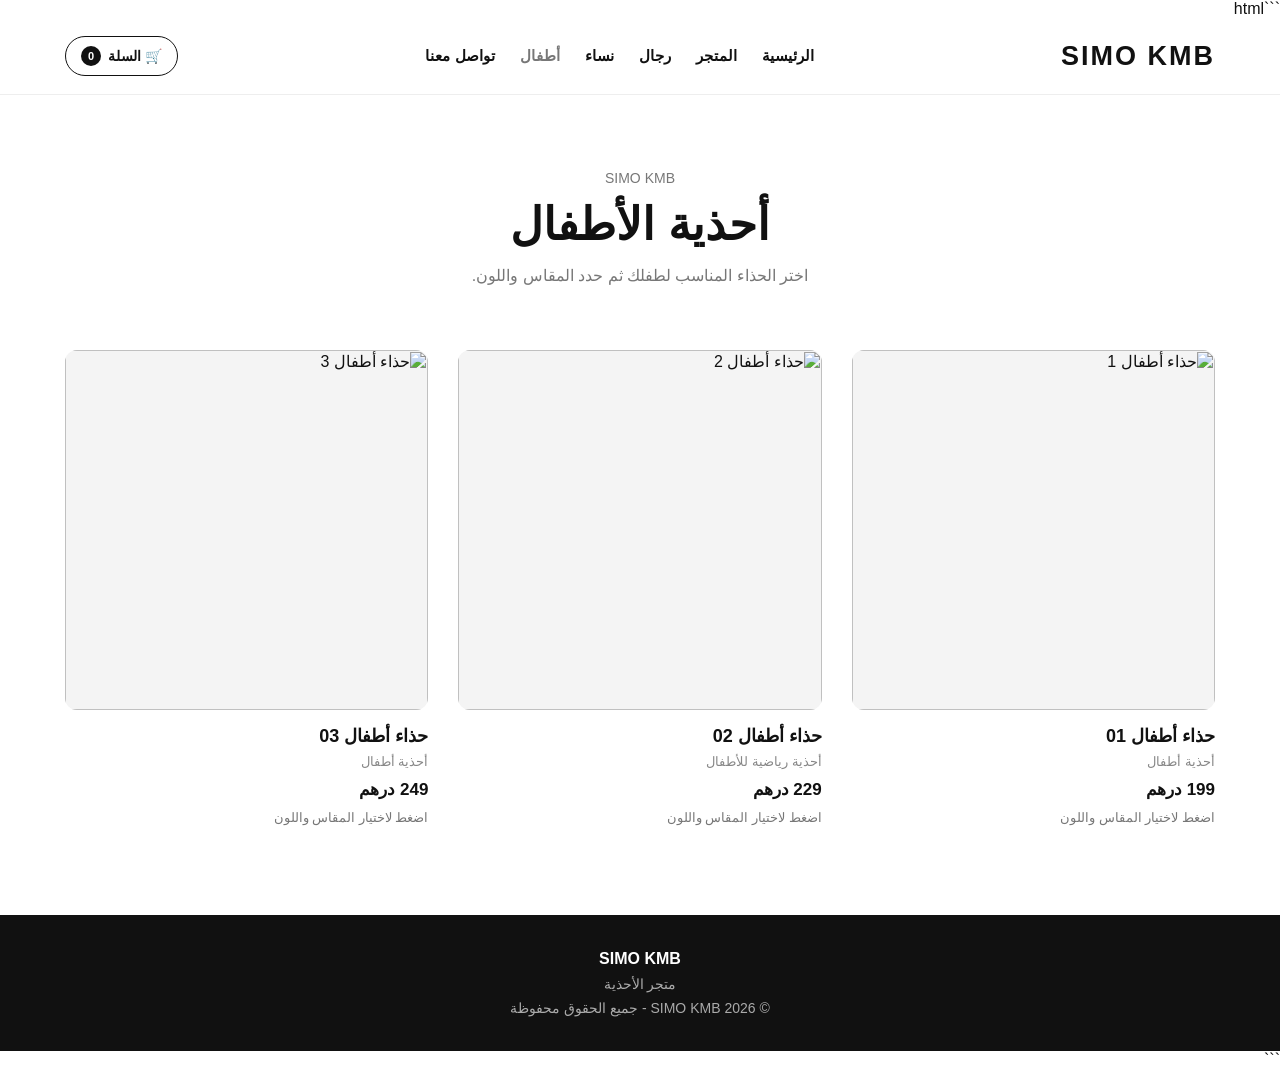
==== pages/kids.html @ 1c228d0f "Add files via upload" ====
```html
<!DOCTYPE html>
<html lang="ar" dir="rtl">

<head>

    <meta charset="UTF-8">

    <meta name="viewport"
          content="width=device-width, initial-scale=1.0">

    <title>أطفال | SIMO KMB</title>

    <style>

        * {
            margin: 0;
            padding: 0;
            box-sizing: border-box;
        }

        body {
            font-family: Arial, sans-serif;
            background: #ffffff;
            color: #111111;
        }

        a {
            text-decoration: none;
            color: inherit;
        }

        button {
            font-family: inherit;
        }


        /* =========================
           HEADER
        ========================= */

        header {
            width: 100%;
            background: #ffffff;
            border-bottom: 1px solid #eeeeee;

            position: sticky;
            top: 0;
            z-index: 100;
        }

        .header-container {
            max-width: 1200px;
            margin: auto;

            padding: 18px 25px;

            display: flex;
            align-items: center;
            justify-content: space-between;

            gap: 25px;
        }

        .logo {
            font-size: 27px;
            font-weight: 900;
            letter-spacing: 2px;
        }

        nav {
            display: flex;
            align-items: center;
            gap: 25px;
        }

        nav a {
            font-size: 15px;
            font-weight: 600;

            transition: 0.2s;
        }

        nav a:hover,
        nav a.active {
            color: #777777;
        }

        .cart-button {
            display: flex;
            align-items: center;
            gap: 7px;

            padding: 9px 15px;

            border: 1px solid #111111;
            border-radius: 25px;

            font-size: 14px;
            font-weight: bold;
        }

        .cart-button small {
            min-width: 20px;
            height: 20px;

            display: flex;
            align-items: center;
            justify-content: center;

            background: #111111;
            color: #ffffff;

            border-radius: 50%;

            font-size: 11px;
        }


        /* =========================
           PAGE HEADER
        ========================= */

        .page-header {
            max-width: 1200px;
            margin: auto;

            padding: 75px 25px 45px;

            text-align: center;
        }

        .page-header span {
            display: block;

            color: #777777;

            font-size: 14px;

            margin-bottom: 12px;
        }

        .page-header h1 {
            font-size: 45px;

            margin-bottom: 15px;
        }

        .page-header p {
            color: #777777;

            font-size: 16px;
        }


        /* =========================
           PRODUCTS
        ========================= */

        .products-section {
            max-width: 1200px;
            margin: auto;

            padding: 20px 25px 90px;
        }

        .products-grid {
            display: grid;

            grid-template-columns: repeat(3, 1fr);

            gap: 30px;
        }

        .product-card {
            cursor: pointer;

            transition: transform 0.25s ease;
        }

        .product-card:hover {
            transform: translateY(-5px);
        }

        .product-image {
            width: 100%;
            height: 360px;

            background: #f4f4f4;

            border-radius: 12px;

            overflow: hidden;
        }

        .product-image img {
            width: 100%;
            height: 100%;

            display: block;

            object-fit: cover;

            transition: transform 0.4s ease;
        }

        .product-card:hover .product-image img {
            transform: scale(1.05);
        }

        .product-info {
            padding-top: 15px;
        }

        .product-info h2 {
            font-size: 18px;

            margin-bottom: 7px;
        }

        .product-category {
            color: #888888;

            font-size: 13px;

            margin-bottom: 10px;
        }

        .product-price {
            font-size: 17px;
            font-weight: bold;
        }

        .click-text {
            margin-top: 10px;

            color: #777777;

            font-size: 13px;
        }


        /* =========================
           MODAL
        ========================= */

        .modal {
            position: fixed;

            inset: 0;

            background: rgba(0, 0, 0, 0.65);

            display: none;

            align-items: center;
            justify-content: center;

            padding: 20px;

            z-index: 1000;
        }

        .modal.active {
            display: flex;
        }

        .modal-box {
            width: 100%;
            max-width: 900px;

            max-height: 90vh;

            background: #ffffff;

            border-radius: 15px;

            overflow-y: auto;

            position: relative;

            display: grid;

            grid-template-columns: 1fr 1fr;
        }

        .modal-image {
            min-height: 550px;

            background: #f3f3f3;
        }

        .modal-image img {
            width: 100%;
            height: 100%;

            display: block;

            object-fit: cover;
        }

        .modal-content {
            padding: 45px 35px;
        }

        .close-modal {
            position: absolute;

            top: 15px;
            left: 15px;

            width: 38px;
            height: 38px;

            border: none;

            border-radius: 50%;

            background: #111111;
            color: #ffffff;

            font-size: 22px;

            cursor: pointer;

            z-index: 2;
        }

        .modal-content .category {
            color: #888888;

            font-size: 13px;

            margin-bottom: 10px;
        }

        .modal-content h2 {
            font-size: 28px;

            margin-bottom: 12px;
        }

        .modal-price {
            font-size: 20px;
            font-weight: bold;

            margin-bottom: 30px;
        }


        /* =========================
           OPTIONS
        ========================= */

        .option-title {
            font-size: 15px;
            font-weight: bold;

            margin-bottom: 12px;
        }

        .options {
            display: flex;

            flex-wrap: wrap;

            gap: 10px;

            margin-bottom: 28px;
        }

        .option-button {
            min-width: 50px;
            height: 42px;

            padding: 0 14px;

            border: 1px solid #dddddd;

            background: #ffffff;

            border-radius: 6px;

            cursor: pointer;

            transition: 0.2s;
        }

        .option-button:hover {
            border-color: #111111;
        }

        .option-button.selected {
            background: #111111;

            color: #ffffff;

            border-color: #111111;
        }

        .color-button {
            min-width: 80px;
        }


        /* =========================
           ADD TO CART
        ========================= */

        .add-cart-button {
            width: 100%;
            height: 52px;

            border: none;

            border-radius: 7px;

            background: #111111;

            color: #ffffff;

            font-size: 16px;
            font-weight: bold;

            cursor: pointer;

            transition: 0.2s;
        }

        .add-cart-button:hover {
            background: #333333;
        }

        .add-cart-button:disabled {
            background: #cccccc;

            cursor: not-allowed;
        }

        .selection-message {
            min-height: 22px;

            margin-top: 14px;

            text-align: center;

            font-size: 14px;

            color: #555555;
        }


        /* =========================
           FOOTER
        ========================= */

        footer {
            background: #111111;

            color: #ffffff;

            text-align: center;

            padding: 35px 20px;
        }

        footer p {
            color: #aaaaaa;

            font-size: 14px;

            margin-top: 8px;
        }


        /* =========================
           RESPONSIVE
        ========================= */

        @media (max-width: 850px) {

            .header-container {
                flex-wrap: wrap;

                justify-content: center;
            }

            nav {
                order: 3;

                width: 100%;

                justify-content: center;

                flex-wrap: wrap;
            }

            .products-grid {
                grid-template-columns: repeat(2, 1fr);
            }

            .modal-box {
                grid-template-columns: 1fr;
            }

            .modal-image {
                min-height: 300px;

                height: 300px;
            }

            .modal-content {
                padding: 30px 25px;
            }
        }


        @media (max-width: 550px) {

            .page-header {
                padding-top: 50px;
            }

            .page-header h1 {
                font-size: 35px;
            }

            .products-grid {
                grid-template-columns: 1fr;
            }

            .product-image {
                height: 330px;
            }

            nav {
                gap: 15px;
            }
        }

    </style>

</head>


<body>


    <!-- =========================
         HEADER
    ========================= -->

    <header>

        <div class="header-container">

            <a href="../index.html" class="logo">
                SIMO KMB
            </a>


            <nav>

                <a href="../index.html">
                    الرئيسية
                </a>

                <a href="shop.html">
                    المتجر
                </a>

                <a href="men.html">
                    رجال
                </a>

                <a href="women.html">
                    نساء
                </a>

                <a href="kids.html" class="active">
                    أطفال
                </a>

                <a href="contact.html">
                    تواصل معنا
                </a>

            </nav>


            <a href="cart.html" class="cart-button">

                🛒 السلة

                <small id="cartCount">
                    0
                </small>

            </a>

        </div>

    </header>


    <!-- =========================
         PAGE TITLE
    ========================= -->

    <main>

        <section class="page-header">

            <span>
                SIMO KMB
            </span>

            <h1>
                أحذية الأطفال
            </h1>

            <p>
                اختر الحذاء المناسب لطفلك ثم حدد المقاس واللون.
            </p>

        </section>


        <!-- =========================
             3 PRODUCTS ONLY
        ========================= -->

        <section class="products-section">

            <div class="products-grid">


                <!-- المنتج 1 -->

                <article
                    class="product-card"
                    onclick="openProduct(1)"
                >

                    <div class="product-image">

                        <img
                            src="../images/kids-shoe-1.jpg"
                            alt="حذاء أطفال 1"
                        >

                    </div>

                    <div class="product-info">

                        <h2>
                            حذاء أطفال 01
                        </h2>

                        <div class="product-category">
                            أحذية أطفال
                        </div>

                        <div class="product-price">
                            199 درهم
                        </div>

                        <div class="click-text">
                            اضغط لاختيار المقاس واللون
                        </div>

                    </div>

                </article>


                <!-- المنتج 2 -->

                <article
                    class="product-card"
                    onclick="openProduct(2)"
                >

                    <div class="product-image">

                        <img
                            src="../images/kids-shoe-2.jpg"
                            alt="حذاء أطفال 2"
                        >

                    </div>

                    <div class="product-info">

                        <h2>
                            حذاء أطفال 02
                        </h2>

                        <div class="product-category">
                            أحذية رياضية للأطفال
                        </div>

                        <div class="product-price">
                            229 درهم
                        </div>

                        <div class="click-text">
                            اضغط لاختيار المقاس واللون
                        </div>

                    </div>

                </article>


                <!-- المنتج 3 -->

                <article
                    class="product-card"
                    onclick="openProduct(3)"
                >

                    <div class="product-image">

                        <img
                            src="../images/kids-shoe-3.jpg"
                            alt="حذاء أطفال 3"
                        >

                    </div>

                    <div class="product-info">

                        <h2>
                            حذاء أطفال 03
                        </h2>

                        <div class="product-category">
                            أحذية أطفال
                        </div>

                        <div class="product-price">
                            249 درهم
                        </div>

                        <div class="click-text">
                            اضغط لاختيار المقاس واللون
                        </div>

                    </div>

                </article>


            </div>

        </section>

    </main>


    <!-- =========================
         PRODUCT MODAL
    ========================= -->

    <div class="modal" id="productModal">

        <div class="modal-box">


            <button
                class="close-modal"
                onclick="closeModal()"
                aria-label="إغلاق"
            >
                ×
            </button>


            <div class="modal-image">

                <img
                    id="modalImage"
                    src=""
                    alt="صورة المنتج"
                >

            </div>


            <div class="modal-content">

                <div
                    class="category"
                    id="modalCategory"
                >
                    أحذية أطفال
                </div>


                <h2 id="modalName">
                    اسم المنتج
                </h2>


                <div
                    class="modal-price"
                    id="modalPrice"
                >
                    199 درهم
                </div>


                <!-- المقاس -->

                <div class="option-title">
                    اختر المقاس:
                </div>


                <div
                    class="options"
                    id="sizeOptions"
                >
                </div>


                <!-- اللون -->

                <div class="option-title">
                    اختر اللون:
                </div>


                <div
                    class="options"
                    id="colorOptions"
                >
                </div>


                <button
                    class="add-cart-button"
                    id="addCartButton"
                    onclick="addToCart()"
                    disabled
                >
                    اختر المقاس واللون
                </button>


                <div
                    class="selection-message"
                    id="selectionMessage"
                >
                </div>

            </div>

        </div>

    </div>


    <!-- =========================
         FOOTER
    ========================= -->

    <footer>

        <strong>
            SIMO KMB
        </strong>

        <p>
            متجر الأحذية
        </p>

        <p>
            © 2026 SIMO KMB - جميع الحقوق محفوظة
        </p>

    </footer>


    <!-- =========================
         JAVASCRIPT
    ========================= -->

    <script>

        /* =========================
           المنتجات الثلاثة
        ========================= */

        const products = {

            1: {
                id: 1,

                name: "حذاء أطفال 01",

                category: "أحذية أطفال",

                price: 199,

                image: "../images/kids-shoe-1.jpg",

                sizes: [
                    28,
                    29,
                    30,
                    31,
                    32,
                    33,
                    34
                ],

                colors: [
                    "أسود",
                    "أبيض",
                    "أزرق"
                ]
            },


            2: {
                id: 2,

                name: "حذاء أطفال 02",

                category: "أحذية رياضية للأطفال",

                price: 229,

                image: "../images/kids-shoe-2.jpg",

                sizes: [
                    28,
                    29,
                    30,
                    31,
                    32,
                    33,
                    34
                ],

                colors: [
                    "أسود",
                    "أحمر",
                    "أبيض"
                ]
            },


            3: {
                id: 3,

                name: "حذاء أطفال 03",

                category: "أحذية أطفال",

                price: 249,

                image: "../images/kids-shoe-3.jpg",

                sizes: [
                    29,
                    30,
                    31,
                    32,
                    33,
                    34,
                    35
                ],

                colors: [
                    "أبيض",
                    "رمادي",
                    "أزرق"
                ]
            }

        };


        /* =========================
           المتغيرات
        ========================= */

        let selectedProduct = null;

        let selectedSize = null;

        let selectedColor = null;


        /* =========================
           العناصر
        ========================= */

        const modal =
            document.getElementById("productModal");

        const modalImage =
            document.getElementById("modalImage");

        const modalName =
            document.getElementById("modalName");

        const modalCategory =
            document.getElementById("modalCategory");

        const modalPrice =
            document.getElementById("modalPrice");

        const sizeOptions =
            document.getElementById("sizeOptions");

        const colorOptions =
            document.getElementById("colorOptions");

        const addCartButton =
            document.getElementById("addCartButton");

        const selectionMessage =
            document.getElementById("selectionMessage");

        const cartCount =
            document.getElementById("cartCount");


        /* =========================
           فتح المنتج
        ========================= */

        function openProduct(productId) {

            selectedProduct =
                products[productId];

            selectedSize = null;

            selectedColor = null;


            modalImage.src =
                selectedProduct.image;

            modalImage.alt =
                selectedProduct.name;

            modalName.textContent =
                selectedProduct.name;

            modalCategory.textContent =
                selectedProduct.category;

            modalPrice.textContent =
                selectedProduct.price + " درهم";


            /* إنشاء المقاسات */

            sizeOptions.innerHTML = "";


            selectedProduct.sizes.forEach(
                function(size) {

                    const button =
                        document.createElement("button");

                    button.className =
                        "option-button";

                    button.type = "button";

                    button.textContent =
                        size;


                    button.onclick =
                        function() {

                            selectedSize =
                                size;


                            document
                                .querySelectorAll(
                                    "#sizeOptions .option-button"
                                )
                                .forEach(
                                    function(btn) {

                                        btn.classList.remove(
                                            "selected"
                                        );

                                    }
                                );


                            button.classList.add(
                                "selected"
                            );


                            updateAddButton();

                        };


                    sizeOptions.appendChild(
                        button
                    );

                }
            );


            /* إنشاء الألوان */

            colorOptions.innerHTML = "";


            selectedProduct.colors.forEach(
                function(color) {

                    const button =
                        document.createElement("button");

                    button.className =
                        "option-button color-button";

                    button.type = "button";

                    button.textContent =
                        color;


                    button.onclick =
                        function() {

                            selectedColor =
                                color;


                            document
                                .querySelectorAll(
                                    "#colorOptions .option-button"
                                )
                                .forEach(
                                    function(btn) {

                                        btn.classList.remove(
                                            "selected"
                                        );

                                    }
                                );


                            button.classList.add(
                                "selected"
                            );


                            updateAddButton();

                        };


                    colorOptions.appendChild(
                        button
                    );

                }
            );


            addCartButton.disabled = true;

            addCartButton.textContent =
                "اختر المقاس واللون";

            selectionMessage.textContent =
                "";


            modal.classList.add(
                "active"
            );

            document.body.style.overflow =
                "hidden";

        }


        /* =========================
           إغلاق النافذة
        ========================= */

        function closeModal() {

            modal.classList.remove(
                "active"
            );

            document.body.style.overflow =
                "";

            selectedProduct = null;

            selectedSize = null;

            selectedColor = null;

        }


        /* =========================
           تحديث زر الإضافة
        ========================= */

        function updateAddButton() {

            if (
                selectedSize &&
                selectedColor
            ) {

                addCartButton.disabled =
                    false;

                addCartButton.textContent =
                    "أضف إلى السلة";


                selectionMessage.textContent =
                    "المقاس: " +
                    selectedSize +
                    " | اللون: " +
                    selectedColor;

            }

            else {

                addCartButton.disabled =
                    true;

                addCartButton.textContent =
                    "اختر المقاس واللون";


                if (
                    selectedSize &&
                    !selectedColor
                ) {

                    selectionMessage.textContent =
                        "اختر اللون";

                }

                else if (
                    !selectedSize &&
                    selectedColor
                ) {

                    selectionMessage.textContent =
                        "اختر المقاس";

                }

                else {

                    selectionMessage.textContent =
                        "";

                }

            }

        }


        /* =========================
           قراءة السلة
        ========================= */

        function getCart() {

            const savedCart =
                localStorage.getItem(
                    "simoCart"
                );


            if (!savedCart) {

                return [];

            }


            try {

                return JSON.parse(
                    savedCart
                );

            }

            catch (error) {

                return [];

            }

        }


        /* =========================
           حفظ السلة
        ========================= */

        function saveCart(cart) {

            localStorage.setItem(
                "simoCart",
                JSON.stringify(cart)
            );

        }


        /* =========================
           إضافة إلى السلة
        ========================= */

        function addToCart() {

            if (
                !selectedProduct ||
                !selectedSize ||
                !selectedColor
            ) {

                return;

            }


            const cart =
                getCart();


            const newItem = {

                cartId:
                    Date.now(),

                productId:
                    selectedProduct.id,

                name:
                    selectedProduct.name,

                category:
                    selectedProduct.category,

                price:
                    selectedProduct.price,

                image:
                    selectedProduct.image,

                size:
                    selectedSize,

                color:
                    selectedColor,

                quantity:
                    1

            };


            cart.push(newItem);


            saveCart(cart);


            updateCartCount();


            addCartButton.textContent =
                "✓ تمت الإضافة إلى السلة";


            selectionMessage.textContent =
                "تمت إضافة المنتج بنجاح";


            setTimeout(
                function() {

                    closeModal();

                },
                900
            );

        }


        /* =========================
           تحديث عدد السلة
        ========================= */

        function updateCartCount() {

            const cart =
                getCart();


            let totalQuantity = 0;


            cart.forEach(
                function(item) {

                    totalQuantity +=
                        item.quantity || 1;

                }
            );


            cartCount.textContent =
                totalQuantity;

        }


        /* =========================
           الضغط خارج النافذة
        ========================= */

        modal.addEventListener(
            "click",
            function(event) {

                if (
                    event.target === modal
                ) {

                    closeModal();

                }

            }
        );


        /* =========================
           زر ESC
        ========================= */

        document.addEventListener(
            "keydown",
            function(event) {

                if (
                    event.key === "Escape"
                ) {

                    closeModal();

                }

            }
        );


        /* =========================
           التشغيل
        ========================= */

        updateCartCount();

    </script>

</body>

</html>
```
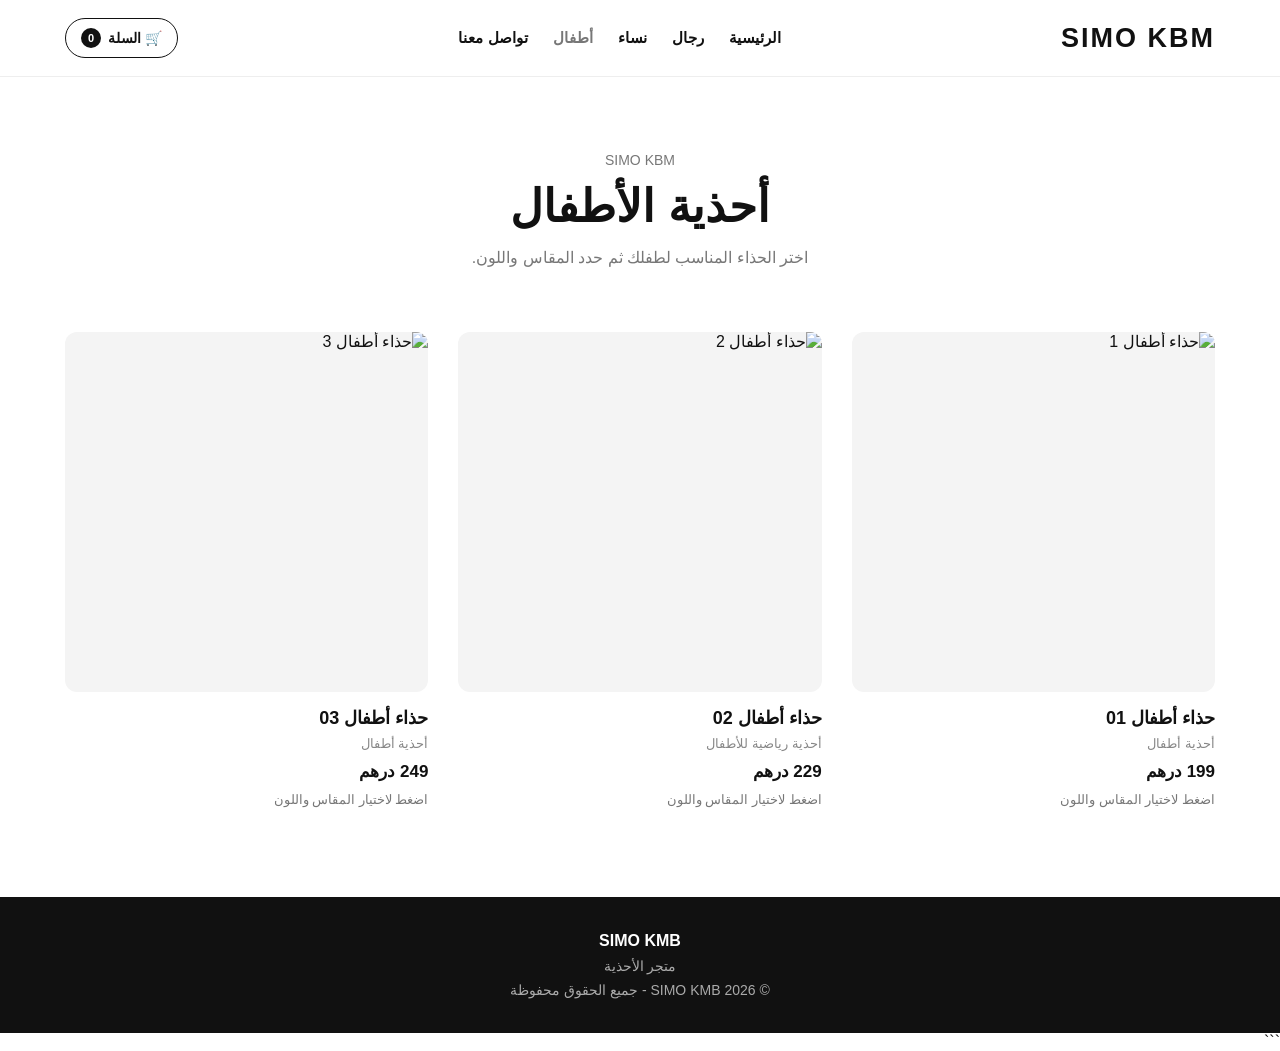
==== commit 2da10926: "Update kids.html" ====
--- a/pages/kids.html
+++ b/pages/kids.html
@@ -1,4 +1,3 @@
-```html
 <!DOCTYPE html>
 <html lang="ar" dir="rtl">
 
@@ -9,7 +8,7 @@
     <meta name="viewport"
           content="width=device-width, initial-scale=1.0">
 
-    <title>أطفال | SIMO KMB</title>
+    <title>أطفال | SIMO KBM</title>
 
     <style>
 
@@ -555,7 +554,7 @@
         <div class="header-container">
 
             <a href="../index.html" class="logo">
-                SIMO KMB
+                SIMO KBM
             </a>
 
 
@@ -565,10 +564,6 @@
                     الرئيسية
                 </a>
 
-                <a href="shop.html">
-                    المتجر
-                </a>
-
                 <a href="men.html">
                     رجال
                 </a>
@@ -612,7 +607,7 @@
         <section class="page-header">
 
             <span>
-                SIMO KMB
+                SIMO KBM
             </span>
 
             <h1>
